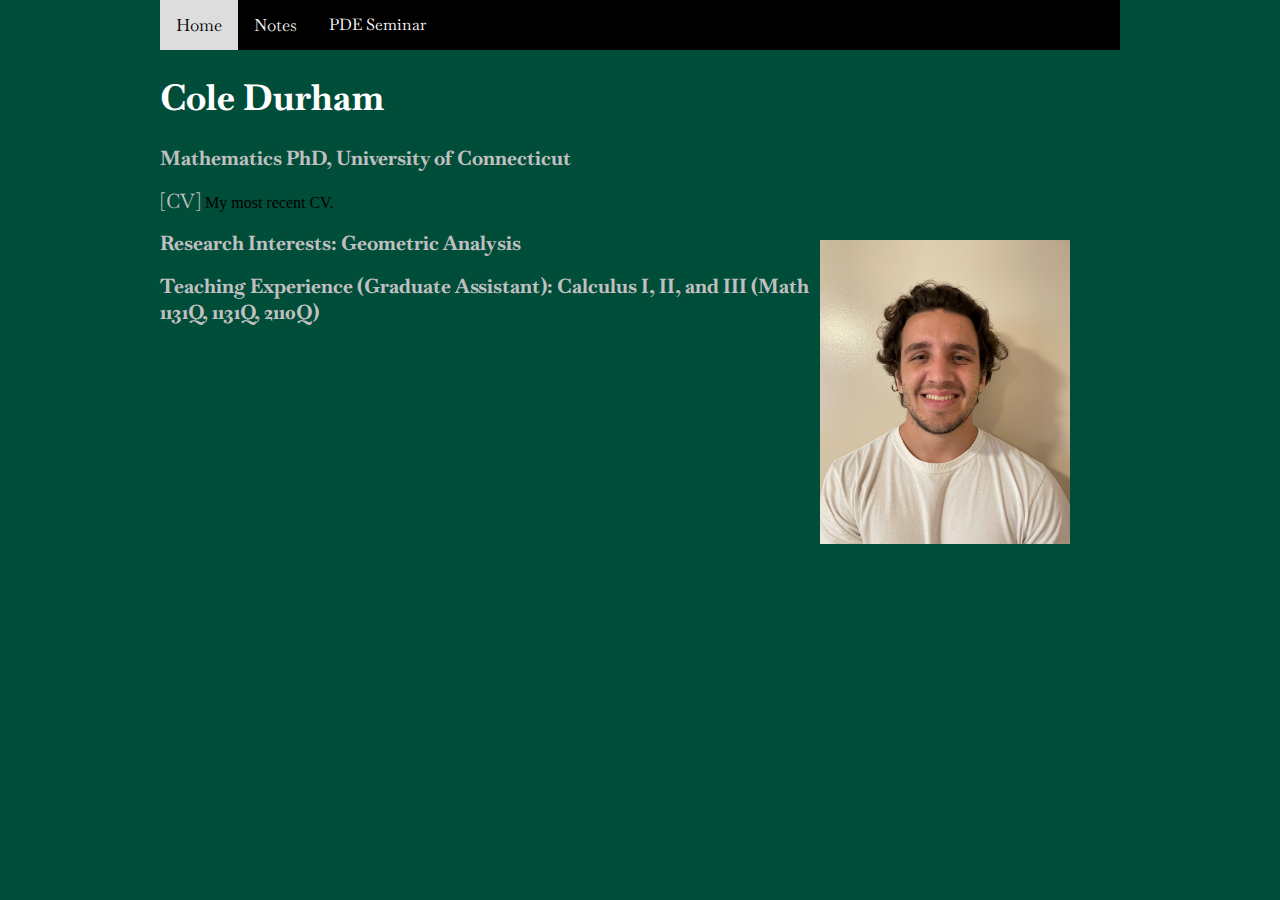
==== index.html @ 5da38e8a "Add files via upload" ====
<!-- Graduate Website Workshop -->
<!DOCTYPE html>
<html>
<head>
	<title>Cole Durham</title>
	<link href="style.css" rel="stylesheet" type="text/css">
	<script type="text/javascript"
		src="http://cdn.mathjax.org/mathjax/latest/MathJax.js?config=TeX-AMS-MML_HTMLorMML">
	</script>
	<meta name="viewport" content="width=device-width, initial-scale=1">
	<link rel="stylesheet" href="https://cdnjs.cloudflare.com/ajax/libs/font-awesome/4.7.0/css/font-awesome.min.css">
	<link rel="icon" type="image/x-icon" href="favicon.png">

</head>
<body>
	<div class="topnav"> <!-- https://www.w3schools.com/howto/howto_js_topnav.asp -->
		<a class= "active" href="index.html">Home</a>	
		<a href="notes.html">Notes</a>
		<div class="dropdown">
			<button class="dropbtn">PDE Seminar
			</button>
			<div class="dropdown-content">
				<a href="Seminar_S23.html">Spring 2023</a>	
			</div>
		</div>
	</div>
	
	<h1>Cole Durham</h1>
	<h2>Mathematics PhD, University of Connecticut</h2>
	<a href="Resume'.pdf" style="text-decoration:none">  <span style="color:#C0C0C0">[CV]</span></a> 
	My most recent CV.
	
	<figure>
	<img src="profile.jpeg" style="float:right; width:250px; padding:10px;">
	</figure>	
	
	<h2>Research Interests: Geometric Analysis</h2>
	
	<h2>Teaching Experience (Graduate Assistant): Calculus I, II, and III (Math 1131Q, 1131Q, 2110Q)</h2>
</body>
</html>
---- style.css ----
/* Font: Baskervville */
@import url('https://fonts.googleapis.com/css2?family=Baskervville&display=swap');

body {
  width: 75%;
  margin: auto;
  background-color: rgb(0, 77, 57);
}

h1 {
	font-family:Baskervville;
	font-size: 36px;
	color: white;

}

h2 {
	font-family: Baskervville;
	color: #C0C0C0;
	font-size:20px;
}

p {
	font-family: Baskervville;
	color: #C0C0C0;
	font-size:10px;

}

p, a, li {
	font-family: Baskervville;
	font-size: 20px;
	color: rgb(255,255,255);
}

/* Add a black background color to the top navigation */
.topnav {
  background-color: black;
  overflow: hidden;
}

/* Style the links inside the navigation bar */
.topnav a {
  float: left;
  color: #f2f2f2;
  text-align: center;
  padding: 14px 16px;
  text-decoration: none;
  font-size: 17px;
}

/* Change the color of links on hover */
.topnav a:hover {
  background-color: gray;
  color: white;
}

/* Add a color to the active/current link */
.topnav a.active, button.dropbtn.active {
  background-color: #ddd;
  color: black;
}
table {
	font-family: Baskervville;
	border-collapse: collapse;
	width: 75%;
	color: rgb(255,255,255);
	font-weight: normal;
	font-size: 17px;
}

td, th {
	border: 1px solid #dddddd;
	text-align: left;
	padding: 8px;
	font-size: 17px;
}

.navbar {
	overflow: hidden;
	background-color: #333;
}

.navbar a {
	float: left;
	font-size: 16px;
	color: white;
	text-align: center;
	padding: 14px 16px;
	text-decoration: none;
}


.dropdown {
	float: left;
	overflow: hidden;
}

.dropdown .dropbtn {
	font-size: inherit;
	border: none;
	outline: none;
	color: white;
	padding: 14px 16px;
	background-color: inherit;
	font-family: inherit;
	margin: 0;
}

.navbar a:hover, .dropdown:hover .dropbtn {
	background-color: #333;
}

.dropdown-content {
	display: none;
	position: absolute;
	background-color: #f9f9f9;
	min-width: 160px;
	box-shadow: 0px 8px 16px 0px rgba(0,0,0,0.2);
	z-index: 1;
}

.dropdown-content a {
	float: none;
	color: black;
	padding: 12px 16px;
	text-decoration: none;
	display: block;
	text-align: left;
}

.dropdown-content a:hover {
	background-color: #ddd;
	color: white	;
}

.dropdown:hover .dropdown-content {
	display: block;
}

button{
	font-family: Baskervville !important;
}

button a.active {
  background-color: #ddd;
  color: black;
}

li {
	font-family: Baskervville !important;
}
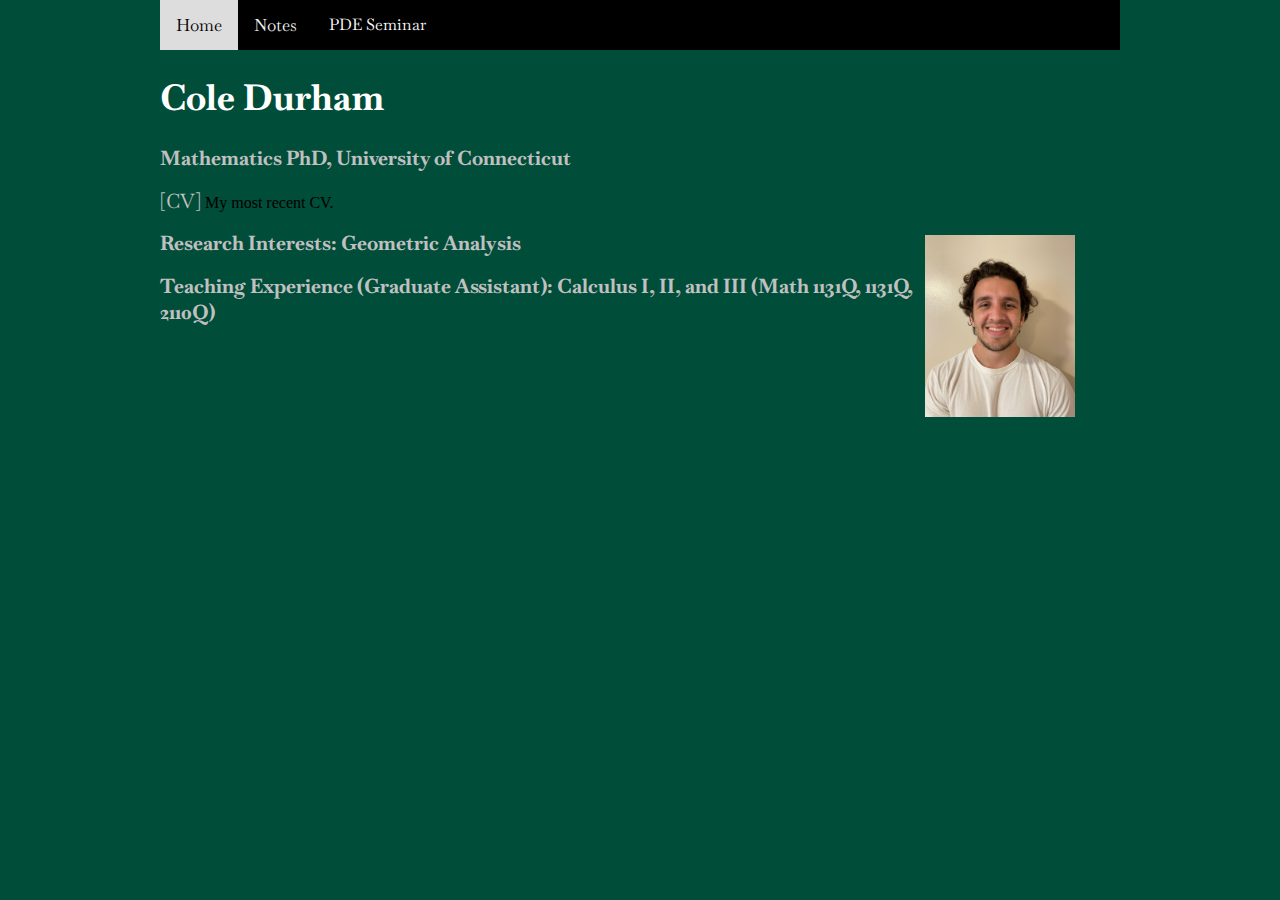
==== commit cf1fd8e9: "Update index.html" ====
--- a/index.html
+++ b/index.html
@@ -9,7 +9,7 @@
 	</script>
 	<meta name="viewport" content="width=device-width, initial-scale=1">
 	<link rel="stylesheet" href="https://cdnjs.cloudflare.com/ajax/libs/font-awesome/4.7.0/css/font-awesome.min.css">
-	<link rel="icon" type="image/x-icon" href="favicon.png">
+	<link rel="icon" type="image/x-icon" href="favicon.jpg">
 
 </head>
 <body>
@@ -31,11 +31,11 @@
 	My most recent CV.
 	
 	<figure>
-	<img src="profile.jpeg" style="float:right; width:250px; padding:10px;">
+	<img src="profile.jpeg" style="float:right; width:150px; padding:5px;">
 	</figure>	
 	
 	<h2>Research Interests: Geometric Analysis</h2>
 	
 	<h2>Teaching Experience (Graduate Assistant): Calculus I, II, and III (Math 1131Q, 1131Q, 2110Q)</h2>
 </body>
-</html>+</html>
